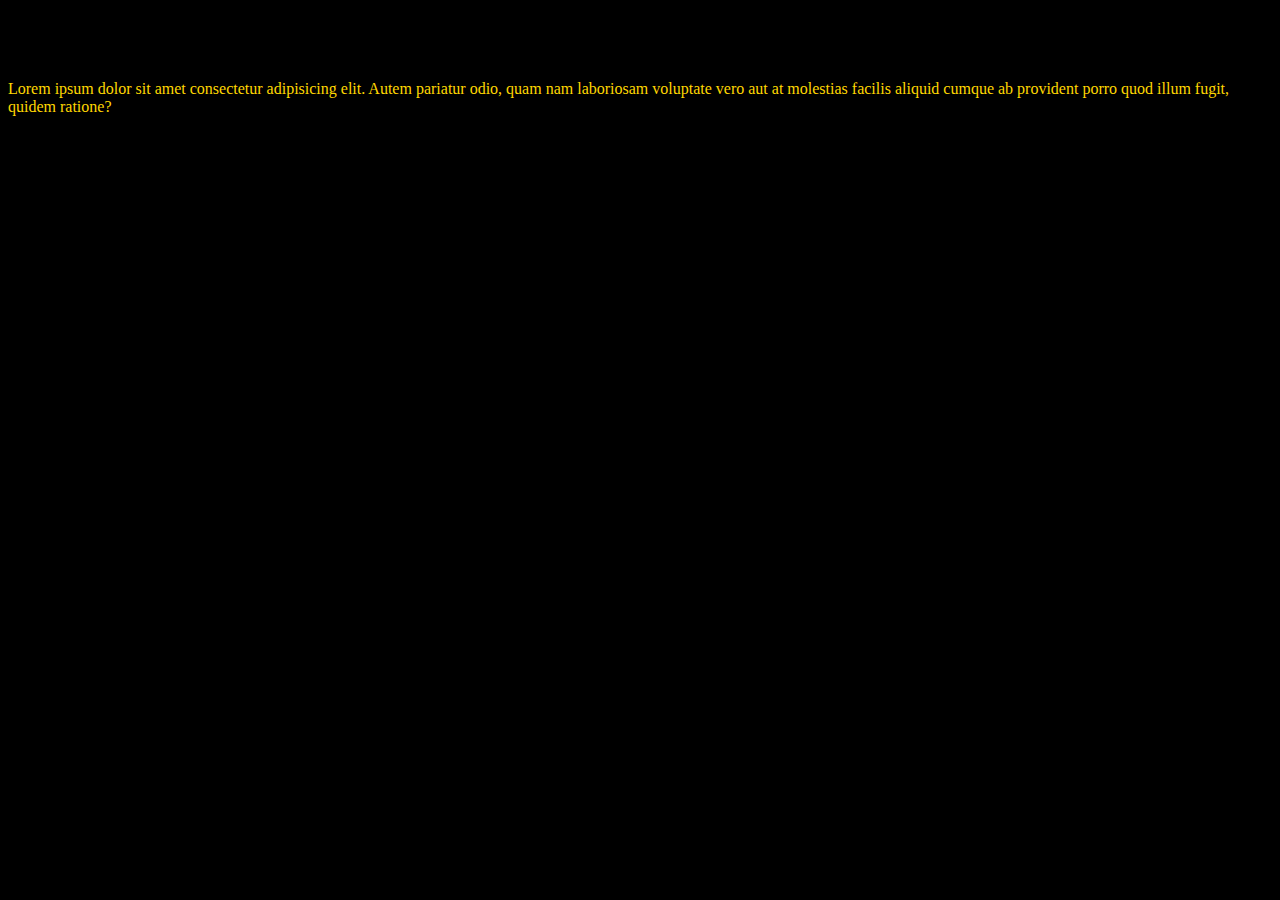
==== pages/user.html @ 0b2af58b "added user.html page" ====
<!DOCTYPE html>
<html lang="en">
<head>
    <meta charset="UTF-8">
    <meta name="viewport" content="width=device-width, initial-scale=1.0">
    <title>User Page Example</title>
    <link rel="stylesheet" href="../styles/styles.css">
</head>
<body>
    <h1>User Page</h1>
    <p>Lorem ipsum dolor sit amet consectetur adipisicing elit. Autem pariatur odio, quam nam laboriosam voluptate vero aut at molestias facilis aliquid cumque ab provident porro quod illum fugit, quidem ratione?</p>
</body>
</html>
---- styles/styles.css ----
body {
    background-color: black;
}
p {
    color: gold;
}
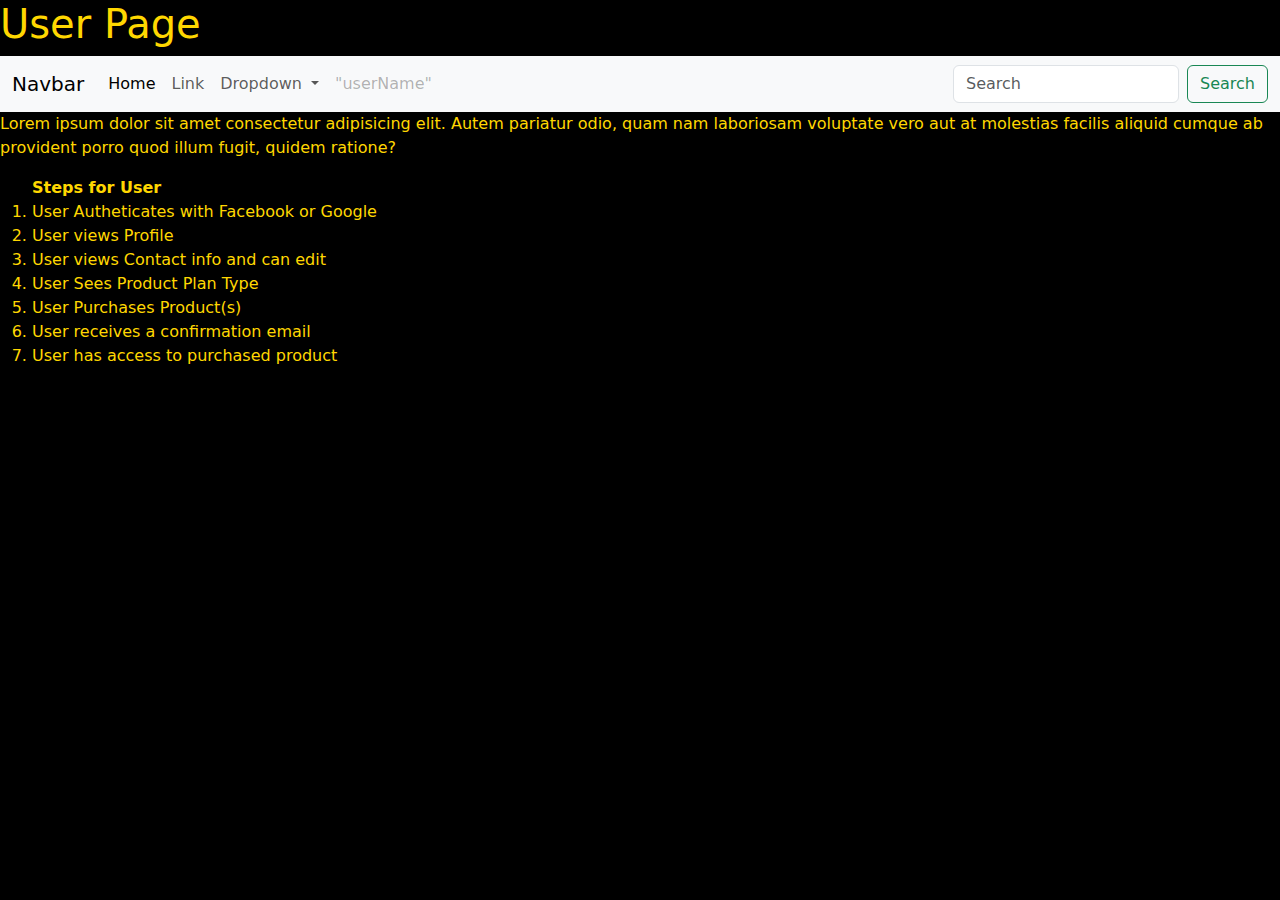
==== commit 34786734: "Added navbar" ====
--- a/pages/user.html
+++ b/pages/user.html
@@ -1,13 +1,69 @@
 <!DOCTYPE html>
 <html lang="en">
+
 <head>
     <meta charset="UTF-8">
     <meta name="viewport" content="width=device-width, initial-scale=1.0">
     <title>User Page Example</title>
+    <link href="https://cdn.jsdelivr.net/npm/bootstrap@5.3.3/dist/css/bootstrap.min.css" rel="stylesheet"
+        integrity="sha384-QWTKZyjpPEjISv5WaRU9OFeRpok6YctnYmDr5pNlyT2bRjXh0JMhjY6hW+ALEwIH" crossorigin="anonymous" />
     <link rel="stylesheet" href="../styles/styles.css">
+    <script defer src="https://cdn.jsdelivr.net/npm/bootstrap@5.3.3/dist/js/bootstrap.bundle.min.js"
+        integrity="sha384-YvpcrYf0tY3lHB60NNkmXc5s9fDVZLESaAA55NDzOxhy9GkcIdslK1eN7N6jIeHz"
+        crossorigin="anonymous"></script>
 </head>
 <body>
     <h1>User Page</h1>
-    <p>Lorem ipsum dolor sit amet consectetur adipisicing elit. Autem pariatur odio, quam nam laboriosam voluptate vero aut at molestias facilis aliquid cumque ab provident porro quod illum fugit, quidem ratione?</p>
-</body>
+    <nav class="navbar navbar-expand-lg bg-body-tertiary">
+        <div class="container-fluid">
+          <a class="navbar-brand" href="#">Navbar</a>
+          <button class="navbar-toggler" type="button" data-bs-toggle="collapse" data-bs-target="#navbarSupportedContent" aria-controls="navbarSupportedContent" aria-expanded="false" aria-label="Toggle navigation">
+            <span class="navbar-toggler-icon"></span>
+          </button>
+          <div class="collapse navbar-collapse" id="navbarSupportedContent">
+            <ul class="navbar-nav me-auto mb-2 mb-lg-0">
+              <li class="nav-item">
+                <a class="nav-link active" aria-current="page" href="#">Home</a>
+              </li>
+              <li class="nav-item">
+                <a class="nav-link" href="#">Link</a>
+              </li>
+              <li class="nav-item dropdown">
+                <a class="nav-link dropdown-toggle" href="#" role="button" data-bs-toggle="dropdown" aria-expanded="false">
+                  Dropdown
+                </a>
+                <ul class="dropdown-menu">
+                  <li><a class="dropdown-item" href="#">Action</a></li>
+                  <li><a class="dropdown-item" href="#">Another action</a></li>
+                  <li><hr class="dropdown-divider"></li>
+                  <li><a class="dropdown-item" href="#">Something else here</a></li>
+                </ul>
+              </li>
+              <li class="nav-item">
+                <a class="nav-link disabled" aria-disabled="true">"userName"</a>
+              </li>
+            </ul>
+            <form class="d-flex" role="search">
+              <input class="form-control me-2" type="search" placeholder="Search" aria-label="Search">
+              <button class="btn btn-outline-success" type="submit">Search</button>
+            </form>
+          </div>
+        </div>
+      </nav>
+    <section>
+    <p>Lorem ipsum dolor sit amet consectetur adipisicing elit. Autem pariatur odio, quam nam laboriosam voluptate vero
+        aut at molestias facilis aliquid cumque ab provident porro quod illum fugit, quidem ratione?</p>
+    <ol><b>Steps for User</b>
+        <li>User Autheticates with Facebook or Google</li>
+        <li>User views Profile</li>
+        <li>User views Contact info and can edit </li>
+        <li>User Sees Product Plan Type</li>
+        <li>User Purchases Product(s)</li>
+        <li>User receives a confirmation email</li>
+        <li>User has access to purchased product </li>
+
+    </ol>
+    </section>
+    </body>
+
 </html>--- a/styles/styles.css
+++ b/styles/styles.css
@@ -3,4 +3,10 @@
 }
 p {
     color: gold;
+}
+h1 {
+    color: gold
+}
+section {
+    color: gold
 }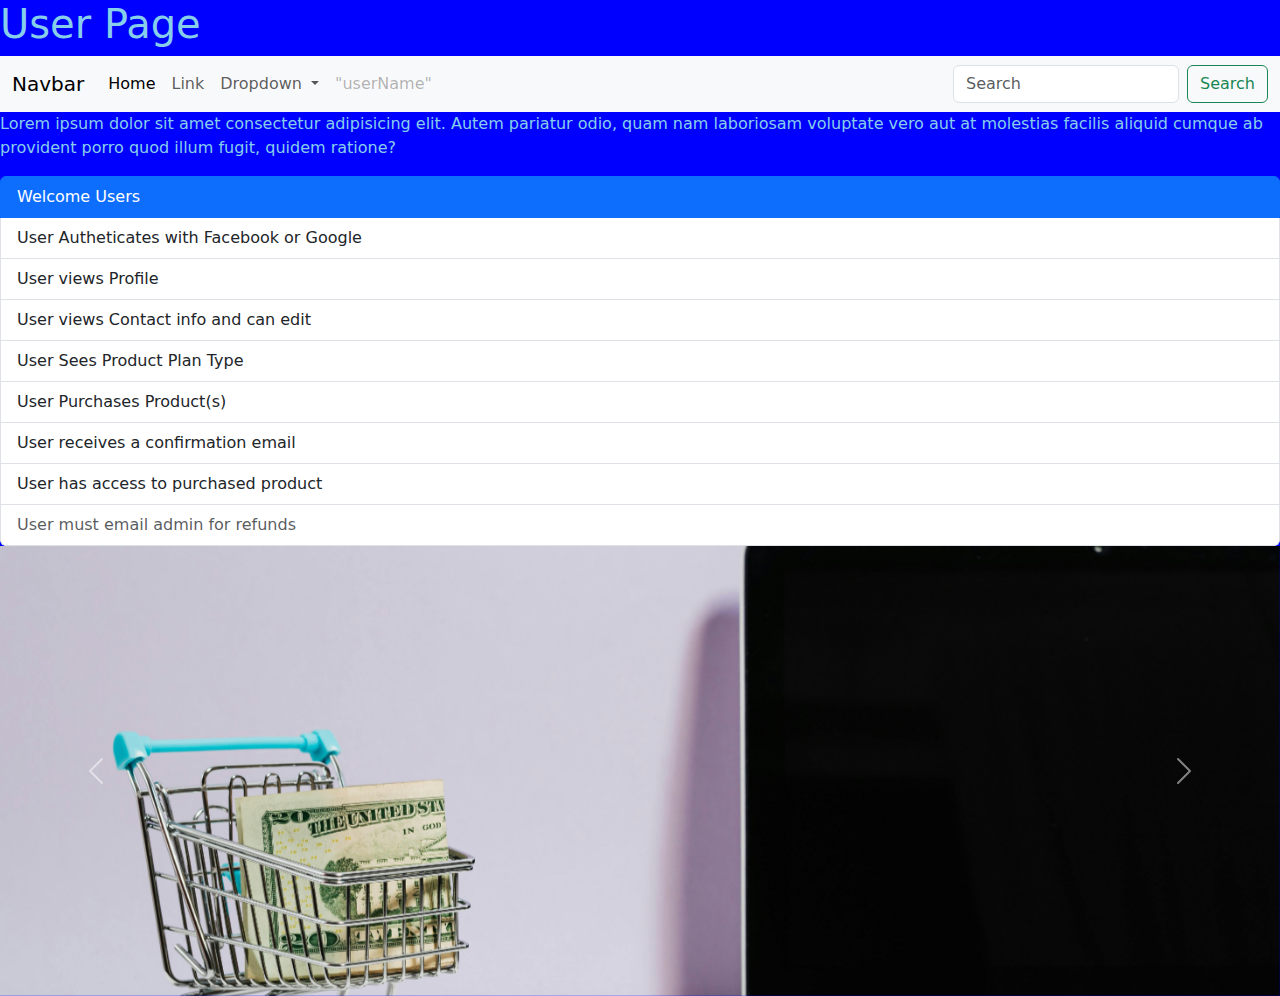
==== commit 1ba81aed: "edited admin and user pages, added images, slider" ====
--- a/pages/user.html
+++ b/pages/user.html
@@ -53,16 +53,43 @@
     <section>
     <p>Lorem ipsum dolor sit amet consectetur adipisicing elit. Autem pariatur odio, quam nam laboriosam voluptate vero
         aut at molestias facilis aliquid cumque ab provident porro quod illum fugit, quidem ratione?</p>
-    <ol><b>Steps for User</b>
-        <li>User Autheticates with Facebook or Google</li>
-        <li>User views Profile</li>
-        <li>User views Contact info and can edit </li>
-        <li>User Sees Product Plan Type</li>
-        <li>User Purchases Product(s)</li>
-        <li>User receives a confirmation email</li>
-        <li>User has access to purchased product </li>
-
-    </ol>
+    
+        <div class="list-group">
+            <a href="#" class="list-group-item list-group-item-action active" aria-current="true">
+              Welcome Users
+            </a>
+            <a href="#" class="list-group-item list-group-item-action">User Autheticates with Facebook or Google</a>
+            <a href="#" class="list-group-item list-group-item-action">User views Profile</a>
+            <a href="#" class="list-group-item list-group-item-action">User views Contact info and can edit</a>
+            <a href="#" class="list-group-item list-group-item-action">User Sees Product Plan Type</a>
+            <a href="#" class="list-group-item list-group-item-action">User Purchases Product(s)</a>
+            <a href="#" class="list-group-item list-group-item-action">User receives a confirmation email</a>
+            <a href="#" class="list-group-item list-group-item-action">User has access to purchased product</a>
+            <a class="list-group-item list-group-item-action disabled" aria-disabled="true">User must email admin for refunds</a>
+          </div>
+    </section>
+    <section>
+          <div id="carouselExampleRide" class="carousel slide" data-bs-ride="true">
+            <div class="carousel-inner">
+              <div class="carousel-item active">
+                <img src="../images/user.jpg" class="d-block w-100" alt="user">
+              </div>
+              <div class="carousel-item">
+                <img src="../images/user.jpg" class="d-block w-100" alt="user">
+              </div>
+              <div class="carousel-item">
+                <img src="../images/user.jpg" class="d-block w-100" alt="user">
+              </div>
+            </div>
+            <button class="carousel-control-prev" type="button" data-bs-target="#carouselExampleRide" data-bs-slide="prev">
+              <span class="carousel-control-prev-icon" aria-hidden="true"></span>
+              <span class="visually-hidden">Previous</span>
+            </button>
+            <button class="carousel-control-next" type="button" data-bs-target="#carouselExampleRide" data-bs-slide="next">
+              <span class="carousel-control-next-icon" aria-hidden="true"></span>
+              <span class="visually-hidden">Next</span>
+            </button>
+          </div>
     </section>
     </body>
 
--- a/styles/styles.css
+++ b/styles/styles.css
@@ -1,12 +1,22 @@
 body {
-    background-color: black;
+    background-color: blue;
 }
 p {
-    color: gold;
+    color: skyblue;
 }
 h1 {
-    color: gold
+    color: skyblue;
 }
 section {
-    color: gold
+    color: skyblue;
+}
+div {
+    color: skyblue;
+}
+nav {
+    color: skyblue;
+}
+.carousel-item img {
+    height: 50vh; 
+    object-fit: cover;
 }